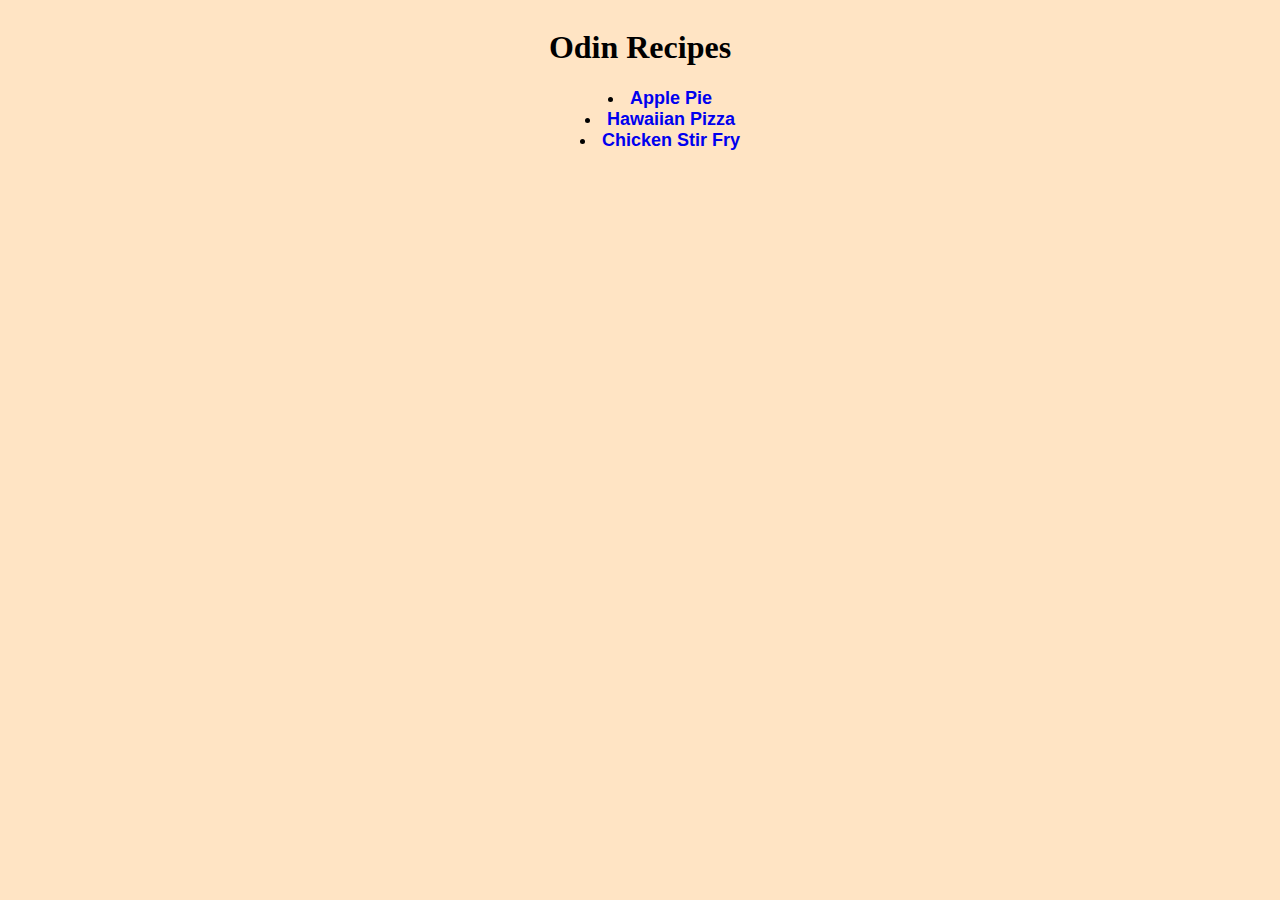
==== index.html @ f6b9bd8d "feat: add previous files for project" ====
<!DOCTYPE html>
<html>
    <head>
        <meta charset="UTF-8">
        <title>Odin Recipes</title>
        <link rel="stylesheet" href="style.css">
    </head>
    <body>
        <h1>Odin Recipes</h1>
        <ul>
            <li> <a href="recipes/apple-pie.html" class="recipe">Apple Pie</a></li>
            <li><a href="recipes/hawaiian-pizza.html" class="recipe">Hawaiian Pizza</a></li>
            <li><a href="recipes/chicken-stir-fry.html" class="recipe">Chicken Stir Fry</a></li>

        </ul>
       
    </body>
</html>
---- style.css ----
*{
    background-color: bisque;
}

body{
    align-content: center;
    text-align: center;
    list-style: inside;
    
}

.recipe{
    text-decoration: none;
    font-family: Arial, Helvetica, sans-serif;
    font-size: large;
    font-weight: bold;
    
}

img{
    width: 720;
    height: auto;
}


.name{
    color: rgba(212, 138, 0, 0.702);
}

 .description, .ingredients, .instructions{
    text-decoration: underline;
 }

 .ingredients{
    list-style: none;
 }
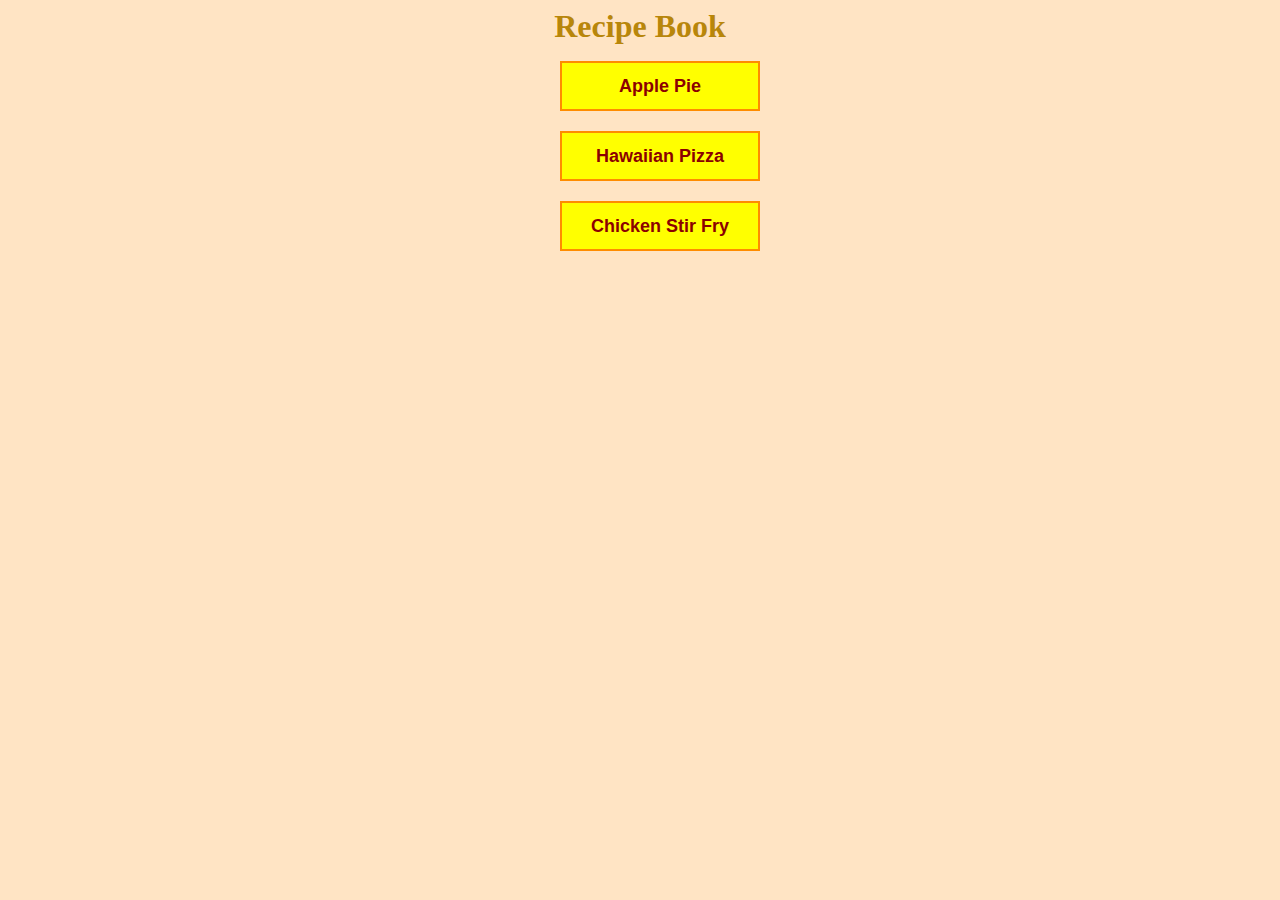
==== commit a4ac3455: "style: Add CSS styling to index page" ====
--- a/index.html
+++ b/index.html
@@ -2,11 +2,11 @@
 <html>
     <head>
         <meta charset="UTF-8">
-        <title>Odin Recipes</title>
+        <title>The Recipe Book</title>
         <link rel="stylesheet" href="style.css">
     </head>
     <body>
-        <h1>Odin Recipes</h1>
+        <h1 class="title">Recipe Book</h1>
         <ul>
             <li> <a href="recipes/apple-pie.html" class="recipe">Apple Pie</a></li>
             <li><a href="recipes/hawaiian-pizza.html" class="recipe">Hawaiian Pizza</a></li>
--- a/style.css
+++ b/style.css
@@ -5,8 +5,21 @@
 body{
     align-content: center;
     text-align: center;
-    list-style: inside;
+    list-style: block;
     
+}
+
+h1.title{
+    color: darkgoldenrod;
+    box-sizing: border-box;
+    width: 300px;
+    height: auto;
+    margin: auto;
+    align-content: center;
+}
+
+ul{
+    list-style: none;
 }
 
 .recipe{
@@ -14,7 +27,16 @@
     font-family: Arial, Helvetica, sans-serif;
     font-size: large;
     font-weight: bold;
-    
+    width: 200px;
+    height: 50px;
+    box-sizing: border-box;
+    display: block;
+    border: 2px solid darkorange;
+    margin: auto;
+    margin-bottom: 20px;
+    align-content: center;
+    color: darkred;
+    background-color: yellow;
 }
 
 img{
@@ -31,8 +53,6 @@
     text-decoration: underline;
  }
 
- .ingredients{
-    list-style: none;
- }
+
 
  